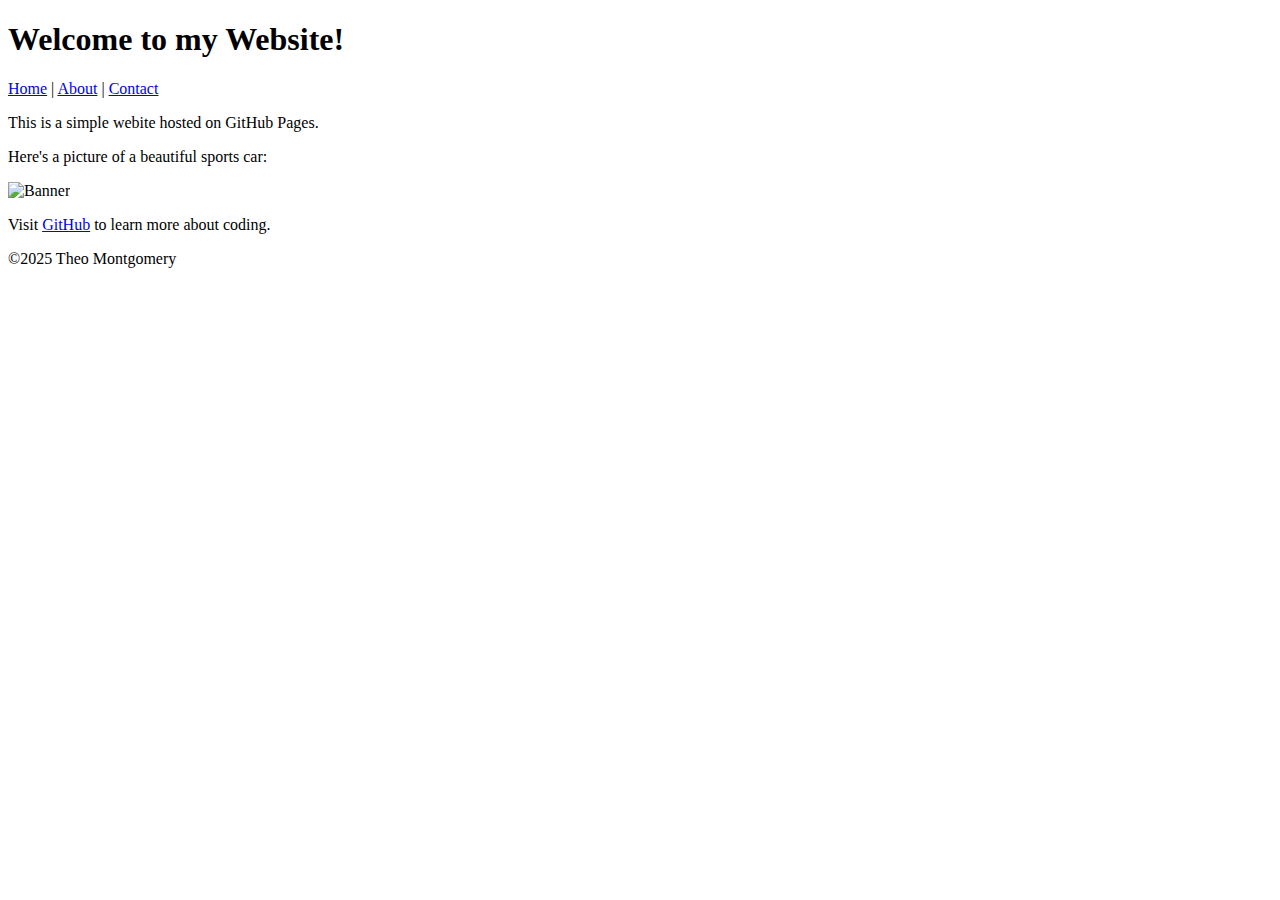
==== index.html @ 8923ee2c "Update index.html" ====
<!DOCTYPE html>

<html lang="en"

<head>

   <meta charset="UTF-8">
   
   <meta name="viewport" content="width=device-width, initial-scale=1.0">
   
   <title>My First GitHub Page</title>

   <limk rel="stylesheet" href="styles.css">
   
</head>

<body>

  <header>

     <h1>Welcome to my Website!</h1>
      
     <nav>

          <a href="index.html">Home</a> |

          <a href="about.html">About</a> |

          <a href="contact.html">Contact</a>

      </nav>

  </header>


  <main>

     <p>This is a simple webite hosted on GitHub Pages.</p>

     <p>Here's a picture of a beautiful sports car:</p>

     <img src="speedster motors banner.png" alt="Banner" width="100%">


     <p>Visit <a href=//github.com">GitHub</a> to learn more about coding.</p>

  </main>



  <footer>

     <p>&copy;2025 Theo Montgomery</p>

  </footer>
  
</body>

</html>
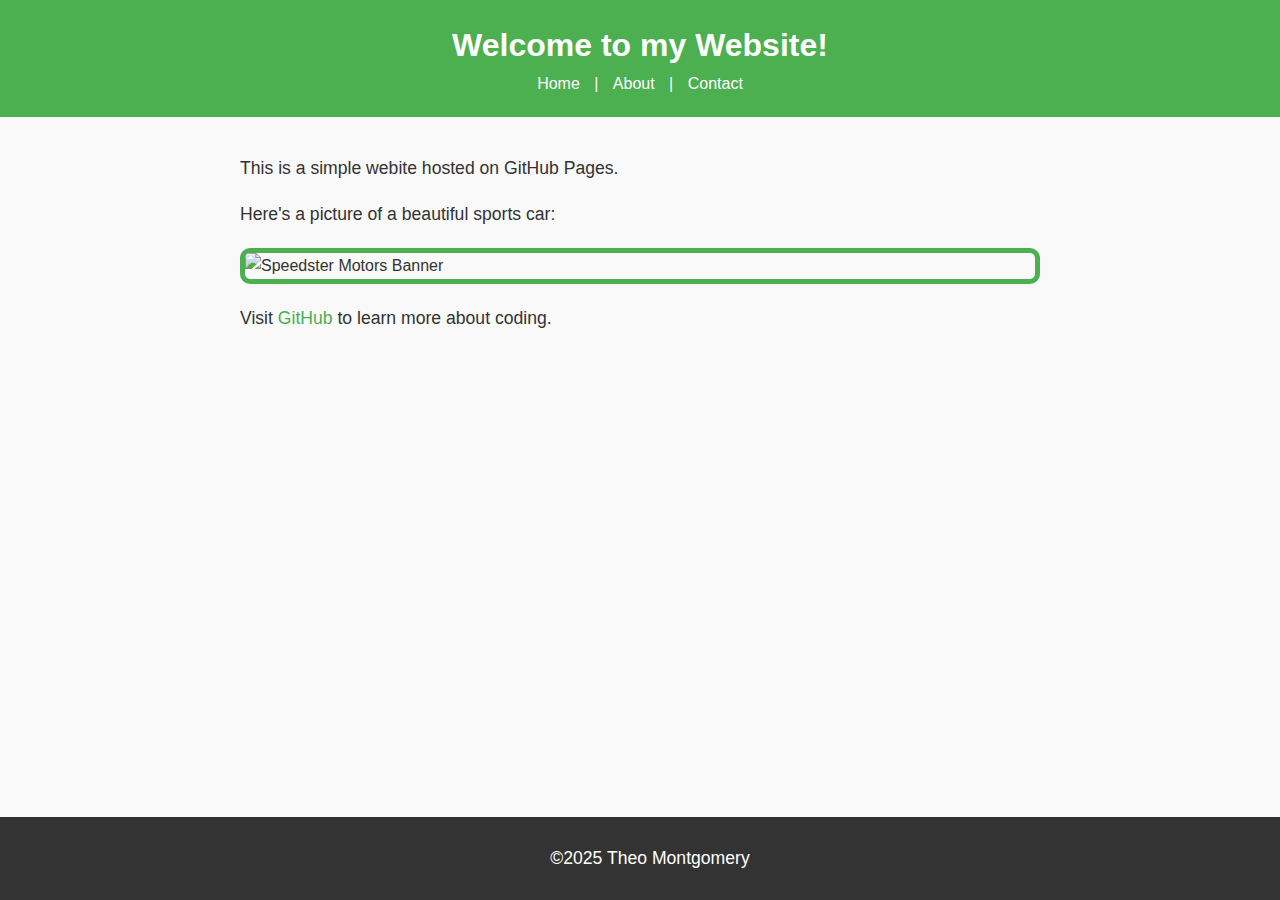
==== commit 7cb72f93: "Update index.html" ====
--- a/index.html
+++ b/index.html
@@ -10,7 +10,7 @@
    
    <title>My First GitHub Page</title>
 
-   <limk rel="stylesheet" href="styles.css">
+   <link rel="stylesheet" href="styles.css">
    
 </head>
 
@@ -39,7 +39,7 @@
 
      <p>Here's a picture of a beautiful sports car:</p>
 
-     <img src="speedster motors banner.png" alt="Banner" width="100%">
+     <img src="speedster_motors.png" alt="Speedster Motors Banner">
 
 
      <p>Visit <a href=//github.com">GitHub</a> to learn more about coding.</p>
--- a/styles.css
+++ b/styles.css
@@ -0,0 +1,80 @@
+
+body {
+	font-family: Arial, sans-serif;
+	color: #333;
+	background-color: #f9f9f9;
+	margin: 0;
+	padding: 0;
+	line-height: 1.6;
+}
+
+header {
+	background-color: #4CAF50;
+	color: white;
+	padding: 20px;
+	text-align: center;
+}
+
+header h1 { 
+	margin: 0;
+}
+
+nav a { 
+	color: white;
+	text-decoration: none;
+	margin: 0 10px;
+}
+
+nav a:hover { 
+	text-decoration: underline:
+}
+
+main { 
+	padding: 20px;
+	max-width: 800px;
+	margin: 0 auto;
+}
+
+main img {
+	max-width: 100%;
+	height: auto;
+	display: block;
+	margin: 20px 0;
+}
+
+footer { 
+	background-color: #333;
+	color: white;
+	text-align: center;
+	padding: 10px;
+	position: fixed;
+	bottom: 0;
+	width: 100%;
+}
+
+p { 
+	font-size: 1.1em;
+}
+
+a { 
+	color: #4CAF50;
+	text-decoration: none;
+}
+
+a:hover { 
+	text-decoration: underline;
+}
+
+img { 
+	border: 5px solid #4CAF50;
+	border-radius: 10px;
+}
+
+main a[href ="malito:"] {
+	color: #ff5722;
+	font-weight: bold;
+}
+
+	
+	
+
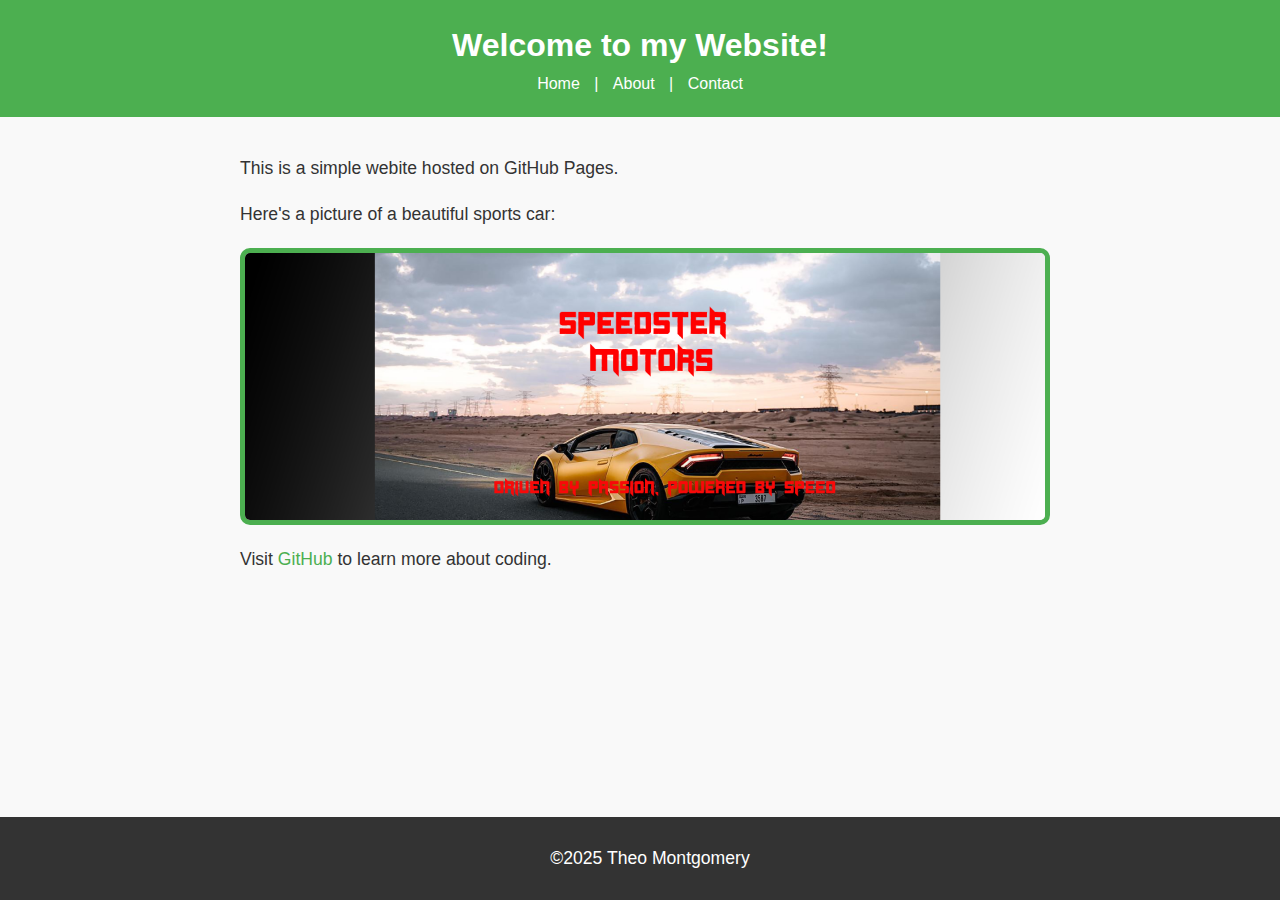
==== commit 19f26130: "Update index.html" ====
--- a/index.html
+++ b/index.html
@@ -39,7 +39,7 @@
 
      <p>Here's a picture of a beautiful sports car:</p>
 
-     <img src="speedster_motors.png" alt="Speedster Motors Banner">
+     <img src="speedster motors.png" alt="Speedster Motors Banner">
 
 
      <p>Visit <a href=//github.com">GitHub</a> to learn more about coding.</p>
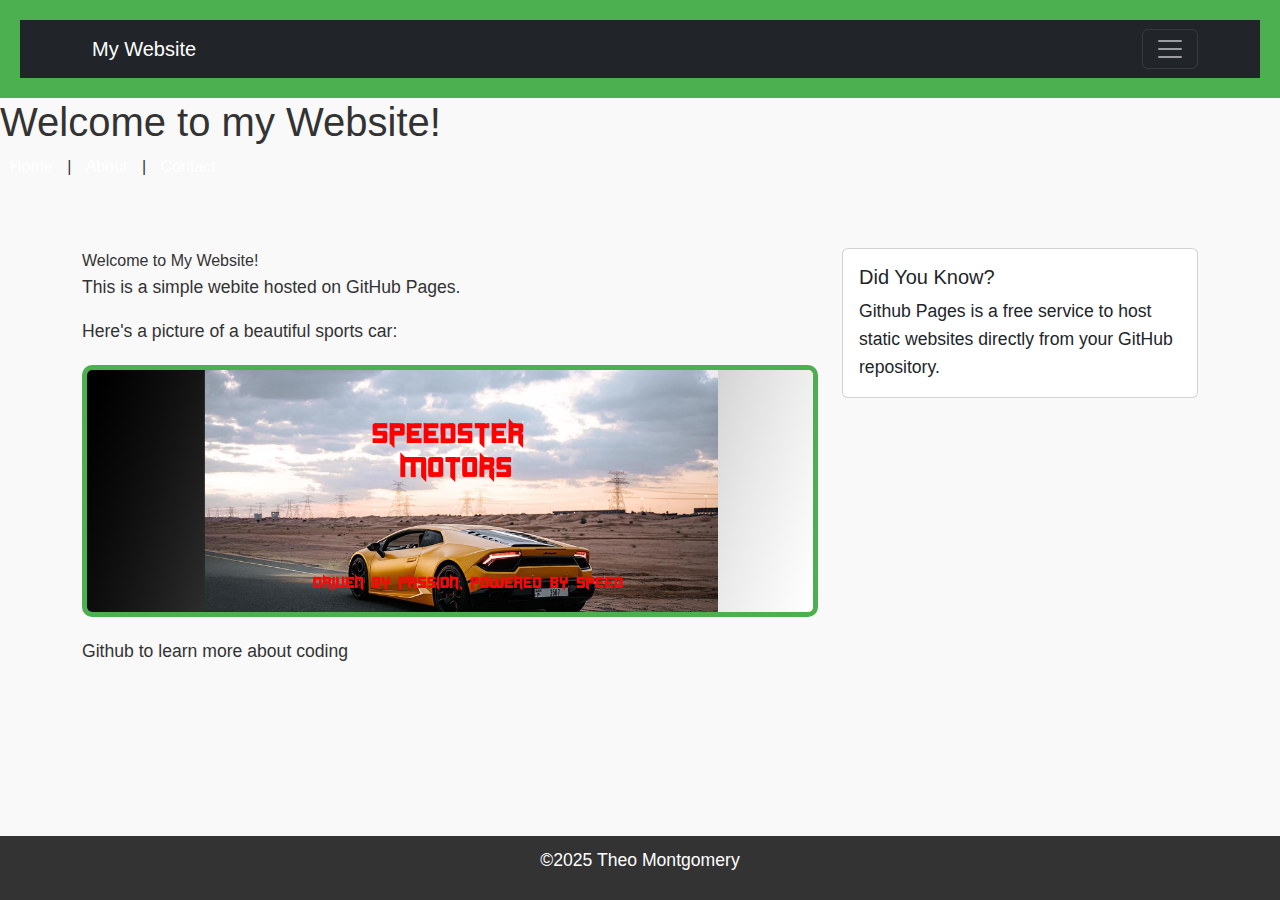
==== commit ea2b07ce: "Update index.html" ====
--- a/index.html
+++ b/index.html
@@ -10,13 +10,67 @@
    
    <title>My First GitHub Page</title>
 
+   <!-- Bootstrap CSS -->
+
+   <link href="https://cdn.jsdelivr.net/npm/bootstrap@5.3.0/dist/css/bootstrap.min.css" rel="stylesheet">
+
+   <!-- Custom CSS -->
+   
    <link rel="stylesheet" href="styles.css">
+
+   
    
 </head>
 
 <body>
+   <!-- Your content goes here -->
+
+
+   <!-- Bootstrap JS and dependencies -->
+   
+   <script src="https://cdn.jsdelivr.net/npm/@popperjs/core@2.11.6/dist/umd/popper.min.js"></script>
+
+   <script src="https://cdn.jsdelivr.net/npm/bootstrap@5.3.0/dist/js/bootstrap.min.js"></script>
 
   <header>
+
+     <nav class="navbar navbar-expand-Ig navbar-dark bg-dark">
+
+        <div class="container">
+
+           <a class="navbar-brand" href="index.html">My Website</a>
+
+           <button class="navbar-toggler" type="button" data-bs-toggle="collapse data-bs-target="#navbarNav">
+
+              <span class="navbar-toggler-icon"></span>
+
+           </button>
+
+           <div class="collapse navbar-collapse" id="navbarNav">
+
+              <ul class="navbar-nav">
+
+                 <li class="nav-item">
+
+                    <a class="nav-link" href="index.html">Home</a></li>
+
+                 <li class="nav-item">
+
+                    <a class="nav-link" href="about.html">About</a></li>
+
+                 <li class="nav-item">
+
+                       <a class="nav-link" href="contact.html">Contact</a>
+
+                 </li>
+
+              </ul>
+
+           </div>
+
+     </nav>
+
+  </header>  
 
      <h1>Welcome to my Website!</h1>
       
@@ -30,19 +84,43 @@
 
       </nav>
 
-  </header>
 
+  <main class="container my-5">
+     
+     <div class="row">
 
-  <main>
+        <div class="col-md-8">
 
-     <p>This is a simple webite hosted on GitHub Pages.</p>
+           </h2>Welcome to My Website!</h2>
+        
+           <p>This is a simple webite hosted on GitHub Pages.</p>
 
-     <p>Here's a picture of a beautiful sports car:</p>
+           <p>Here's a picture of a beautiful sports car:</p>
 
-     <img src="speedster motors.png" alt="Speedster Motors Banner">
+           <img src="speedster motors.png" alt="Speedster Motors Banner">
 
+           <p class="mt-3>"Visit <a href="https://github.com" class="btn btn-primary">Github</a> to learn more about coding</p>
 
-     <p>Visit <a href=//github.com">GitHub</a> to learn more about coding.</p>
+        </div>
+
+        <div class="col-md-4">
+
+           <div class="card">
+
+              <div class="card-body">
+
+                 <h5 class="card-title">Did You Know?</h5>
+
+                 <p class="card-text">Github Pages is a free service to host static websites directly from your GitHub repository.</p>
+
+              </div>
+
+           </div>
+
+        </div>
+
+     </div>  
+
 
   </main>
 
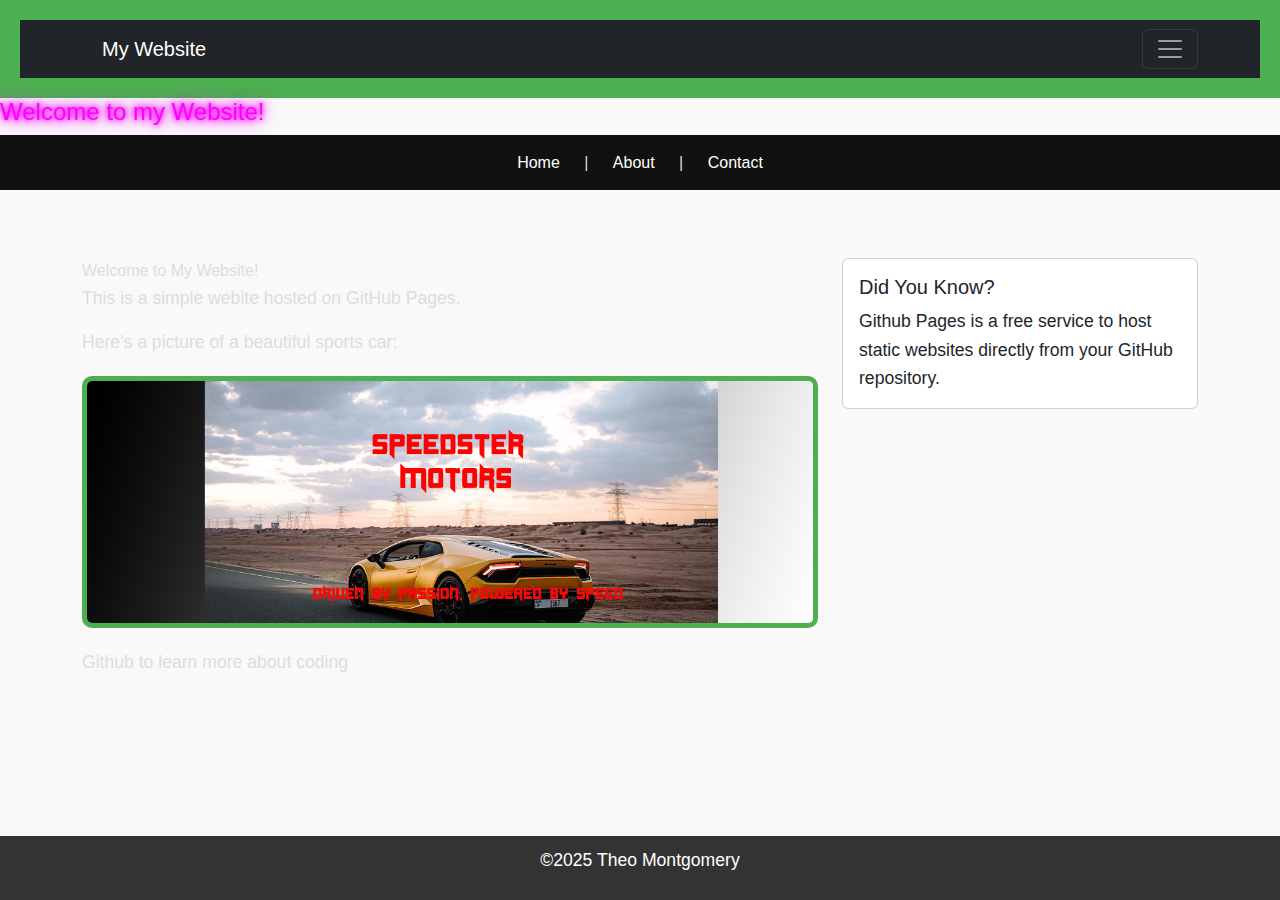
==== commit 747a1e02: "Update index.html" ====
--- a/index.html
+++ b/index.html
@@ -72,7 +72,7 @@
 
   </header>  
 
-     <h1>Welcome to my Website!</h1>
+     <h1 class="glow-text">Welcome to my Website!</h1>
       
      <nav>
 
--- a/styles.css
+++ b/styles.css
@@ -1,7 +1,7 @@
 
 body {
-	font-family: Arial, sans-serif;
-	color: #333;
+	font-family: 'Poppins', sans-serif;
+	color: #ddd; /* Light text on dark background */
 	background-color: #f9f9f9;
 	margin: 0;
 	padding: 0;
@@ -19,15 +19,24 @@
 	margin: 0;
 }
 
+nav {
+	background: #111;
+	padding: 15px;
+	text-align: center;
+}	
+
 nav a { 
-	color: white;
+	color: #fff;
 	text-decoration: none;
-	margin: 0 10px;
-}
+	padding: 10px 20px;
+	transition: color 0.3s ease-in-out;
+}	
+
+
 
 nav a:hover { 
-	text-decoration: underline:
-}
+	color: #ffcc00; /* Highlight effect */
+}	
 
 main { 
 	padding: 20px;
@@ -75,6 +84,38 @@
 	font-weight: bold;
 }
 
+.menu a {
+	color: green;
+}	
 	
-	
+button {
+	background: #ffcc00;
+	color: #000;
+	border: none;
+	padding: 10px 20px
+	cursor: pointer;
+	transition: transform 0.2s ease-in-out;
+}
 
+button:hover {
+	transform: scale[1.1]; /* Slight zoom effect */
+}
+
+.glow-text {
+	font-size: 24px;
+	color: #ff00ff;
+	text-shadow: 0 0 5px #ff00ff, 0 0 10px #ff00ff, 0 0 20px #ff00ff;
+}
+
+html {
+	scroll-behaviour: smooth;
+}
+
+::-webkit-scrollbar {
+	width: 8px;
+}
+
+::-webkit-scrollbar-thumb {
+	background: #ffcc00;
+	border-radius: 4px;
+}	
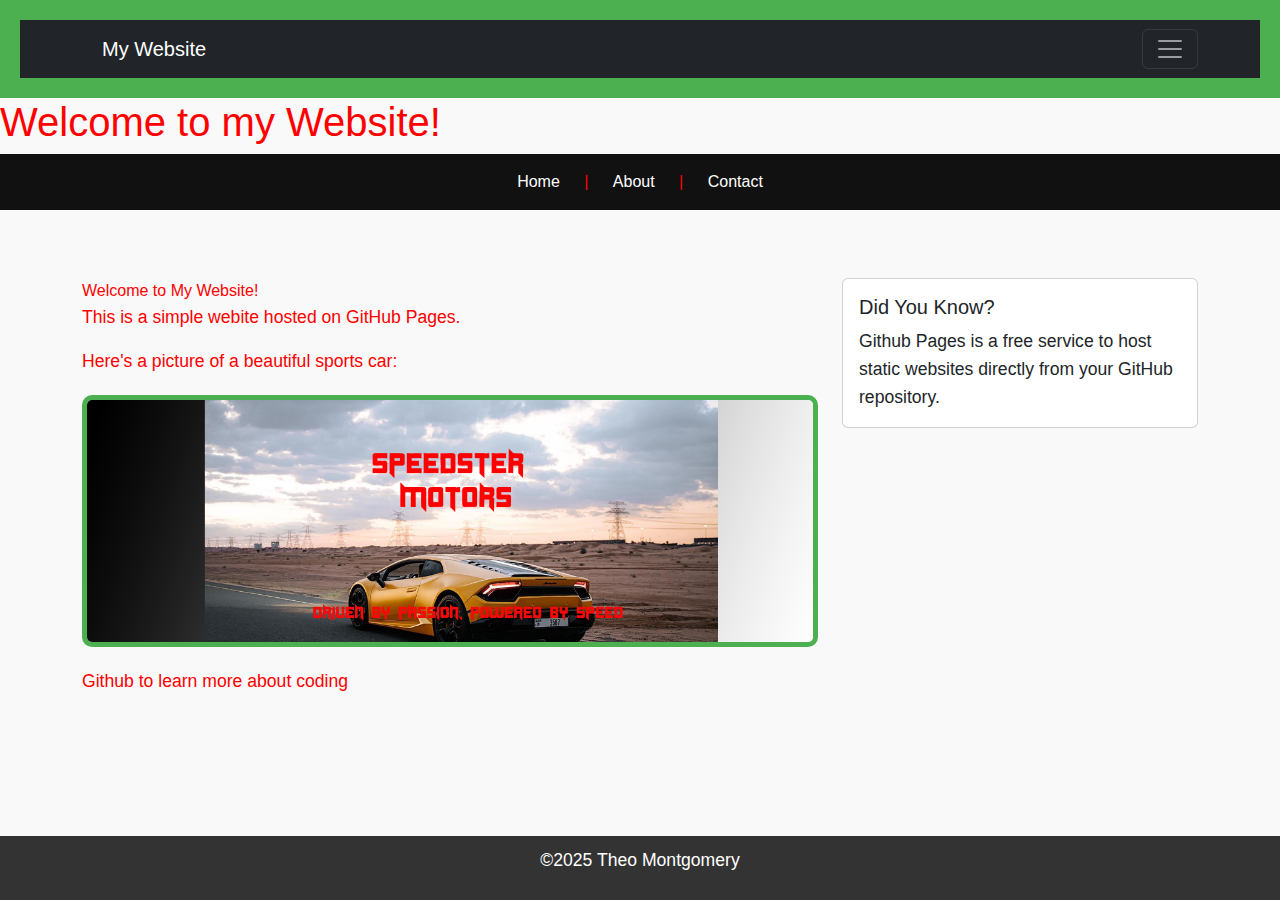
==== commit 25ab78e4: "Update index.html" ====
--- a/index.html
+++ b/index.html
@@ -72,7 +72,7 @@
 
   </header>  
 
-     <h1 class="glow-text">Welcome to my Website!</h1>
+     <h1>Welcome to my Website!</h1>
       
      <nav>
 
--- a/styles.css
+++ b/styles.css
@@ -1,7 +1,7 @@
 
 body {
 	font-family: 'Poppins', sans-serif;
-	color: #ddd; /* Light text on dark background */
+	color: #ff0000; /* Light text on dark background */
 	background-color: #f9f9f9;
 	margin: 0;
 	padding: 0;
@@ -101,12 +101,6 @@
 	transform: scale[1.1]; /* Slight zoom effect */
 }
 
-.glow-text {
-	font-size: 24px;
-	color: #ff00ff;
-	text-shadow: 0 0 5px #ff00ff, 0 0 10px #ff00ff, 0 0 20px #ff00ff;
-}
-
 html {
 	scroll-behaviour: smooth;
 }
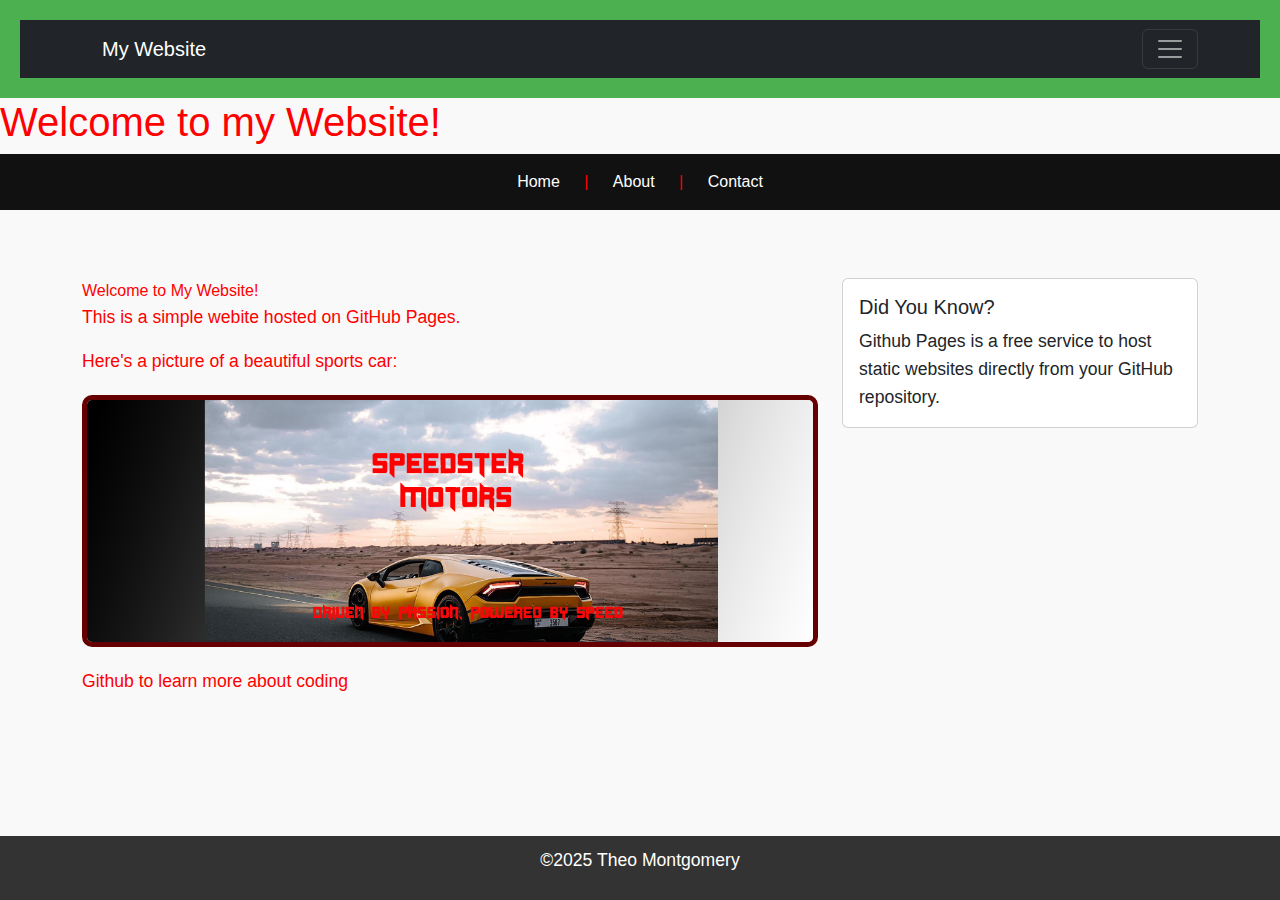
==== commit 15d7d020: "Update index.html" ====
--- a/index.html
+++ b/index.html
@@ -18,8 +18,7 @@
    
    <link rel="stylesheet" href="styles.css">
 
-   
-   
+    
 </head>
 
 <body>
--- a/styles.css
+++ b/styles.css
@@ -75,7 +75,7 @@
 }
 
 img { 
-	border: 5px solid #4CAF50;
+	border: 5px solid #660000;
 	border-radius: 10px;
 }
 
